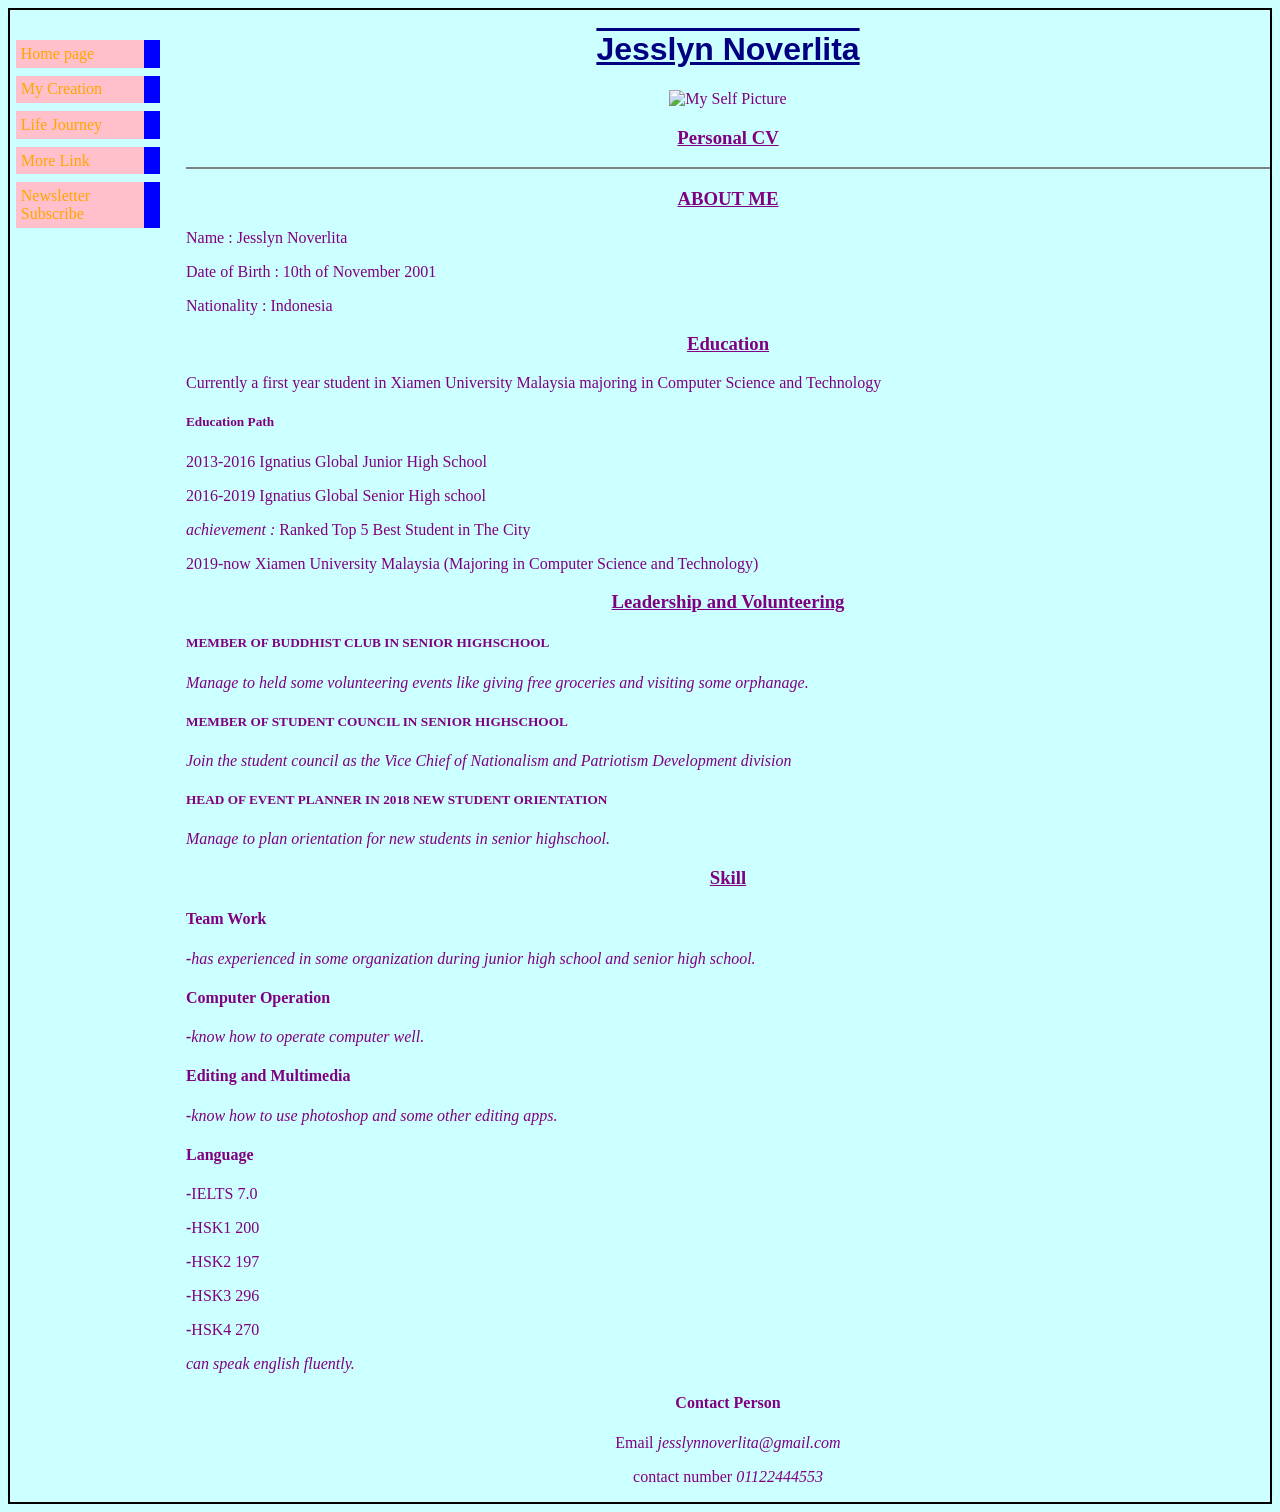
==== index.html @ e70cbd8d "updating" ====
﻿<!DOCTYPE html PUBLIC "-//W3C//DTD XHTML 1.0 Transitional//EN" "http://www.w3.org/TR/xhtml1/DTD/xhtml1-transitional.dtd">
<html xmlns="http://www.w3.org/1999/xhtml">

<head>
<meta content="en-us" http-equiv="Content-Language" />
<meta content="text/html; charset=utf-8" http-equiv="Content-Type" />
<title>Jesslyn Noverlita</title>
<link rel="stylesheet" href="mystyle.css">
</head>

<body class="bordered">

<ul class="navbar">
<li><a href="index.html">Home page</a>
<li><a href="musings.html">My Creation</a>
<li><a href="town.html">Life Journey</a>
<li><a href="links.html">More Link</a>
<li><a href="subs.html">Newsletter Subscribe</a></li>
</ul>

<h1 align="center">
<b >Jesslyn Noverlita</b></h1>
<p align="center">
<img alt="My Self Picture" height="332" src="file:///C:/Users/Acer/Downloads/res_1544450522935.jpg" width="500" /></p>
<h3 align="center">Personal CV</h3>
<hr align="center" noshade="noshade">
<h3 align="center">ABOUT ME</h3>
<p>Name : Jesslyn Noverlita</p>
<p>Date of Birth : 10th of November 2001</p>
<p>Nationality : Indonesia</p>

<h3 align="center">Education</h3>
<p>Currently a first year student in Xiamen University Malaysia majoring in Computer Science and Technology</p>
<h5>Education Path</h5>
<div>
<p>2013-2016  Ignatius Global Junior High School</p>
<p>2016-2019  Ignatius Global Senior High school</p>
<p><i>achievement :</i> Ranked Top 5 Best Student in The City</p>
<p>2019-now   Xiamen University Malaysia (Majoring in Computer Science and Technology)</p>

<h3 align="center">Leadership and Volunteering</h3>
<h5>MEMBER OF BUDDHIST CLUB IN SENIOR HIGHSCHOOL</h5>
<p><i>Manage to held some volunteering events like giving free groceries and visiting some orphanage.</i></p>
<h5>MEMBER OF STUDENT COUNCIL IN SENIOR HIGHSCHOOL</h5>
<p><i>Join the student council as the Vice Chief of Nationalism and Patriotism Development division</i></p>
<h5>HEAD OF EVENT PLANNER IN 2018 NEW STUDENT ORIENTATION</h5>
<p><i>Manage to plan orientation for new students in senior highschool.</i></p>

<h3 align="center">Skill</h3>
<h4>Team Work</h4>
<p><i><b>-</b>has experienced in some organization during junior high school and senior high school.</i></p>
<h4>Computer Operation</h4>
<p><i><b>-</b>know how to operate computer well.</i> </p>
<h4>Editing and Multimedia</h4>
<p><i><b>-</b>know how to use photoshop and some other editing apps.</i></p>
<h4>Language</h4>
<p><b>-</b>IELTS 7.0</p>
<p><b>-</b>HSK1 200</p>
<p><b>-</b>HSK2 197</p>
<p><b>-</b>HSK3 296</p>
<p><b>-</b>HSK4 270</p>
<p><i>can speak english fluently.</i></p>

<h4 align="center">Contact Person</h4>
<p align="center">Email <i>jesslynnoverlita@gmail.com</i></p>
<p align="center">contact number <i>01122444553</i></p>
</div>

</body>

</html>
---- mystyle.css ----
﻿body {
padding-left:11em;
font-family: Georgia, "Times New Roman",
Times, serif;
color: purple;
background-color: #CCFFFF}
h1 {
text-decoration:underline overline;
color: navy;
font-family: Helvetica, Geneva, Arial,
SunSans-Regular, sans-serif }
ul.navbar {
list-style-type:none;
padding:0;
margin:0;
position: absolute;
top: 2em;
left: 1em;
width: 9em }
ul.navbar li {
background: pink;
margin: 0.5em 0;
padding: 0.3em;
border-right: 1em solid blue }
ul.navbar a {
text-decoration: none }
a:link {
color: orange }
a:visited {
color: purple }
h3{
	text-decoration:underline;
}
.bordered{
	border: 2px solid black;
}
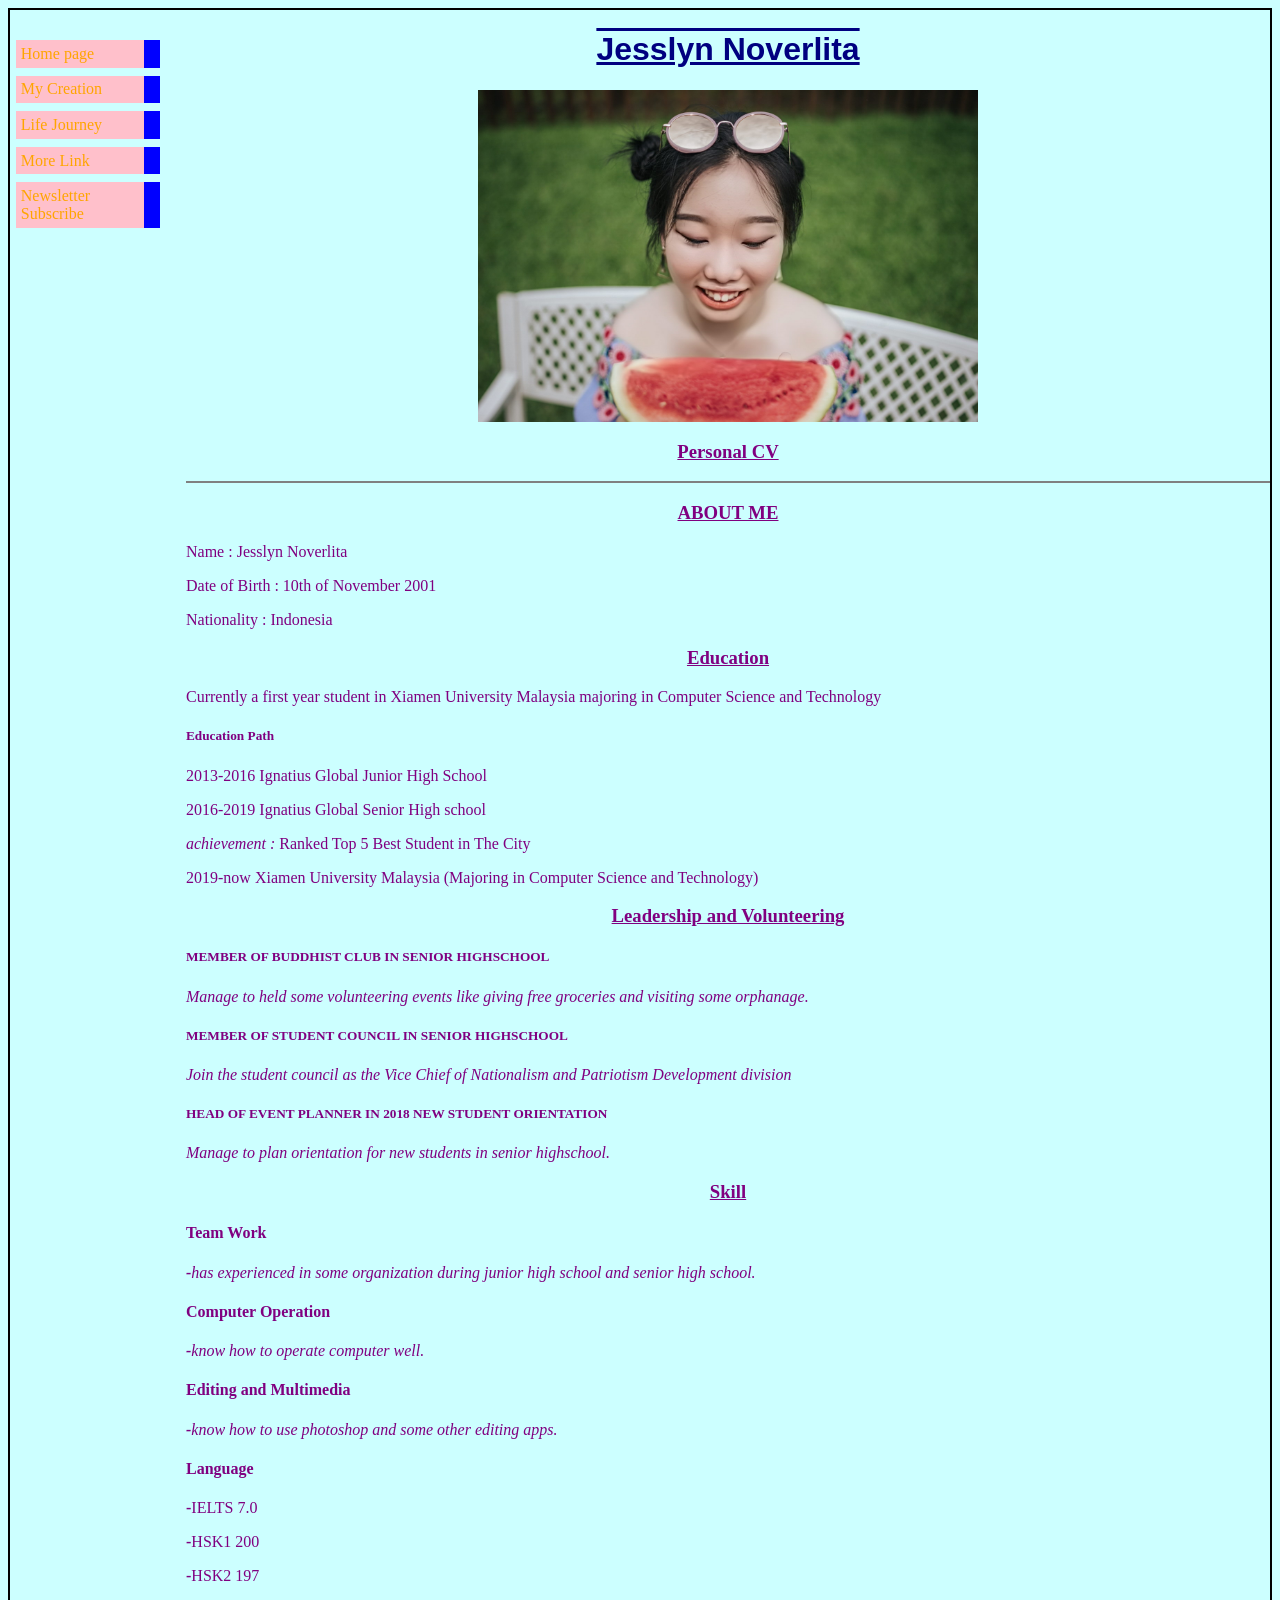
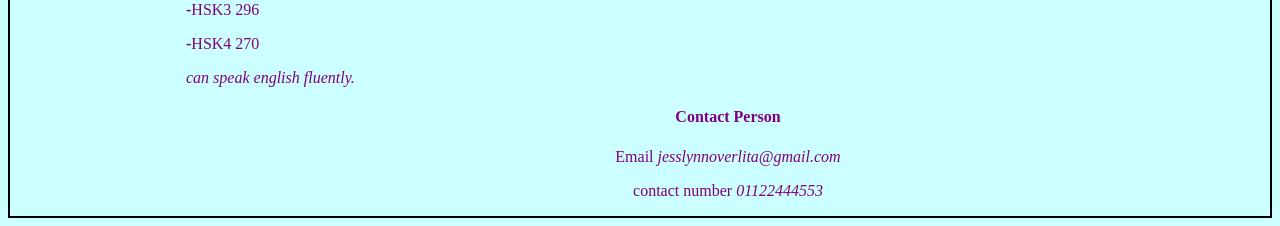
==== commit bad3b73c: "updating picture" ====
--- a/index.html
+++ b/index.html
@@ -21,7 +21,7 @@
 <h1 align="center">
 <b >Jesslyn Noverlita</b></h1>
 <p align="center">
-<img alt="My Self Picture" height="332" src="file:///C:/Users/Acer/Downloads/res_1544450522935.jpg" width="500" /></p>
+<img alt="My Self Picture" height="332" src="res_1544450522935.jpg" width="500" /></p>
 <h3 align="center">Personal CV</h3>
 <hr align="center" noshade="noshade">
 <h3 align="center">ABOUT ME</h3>
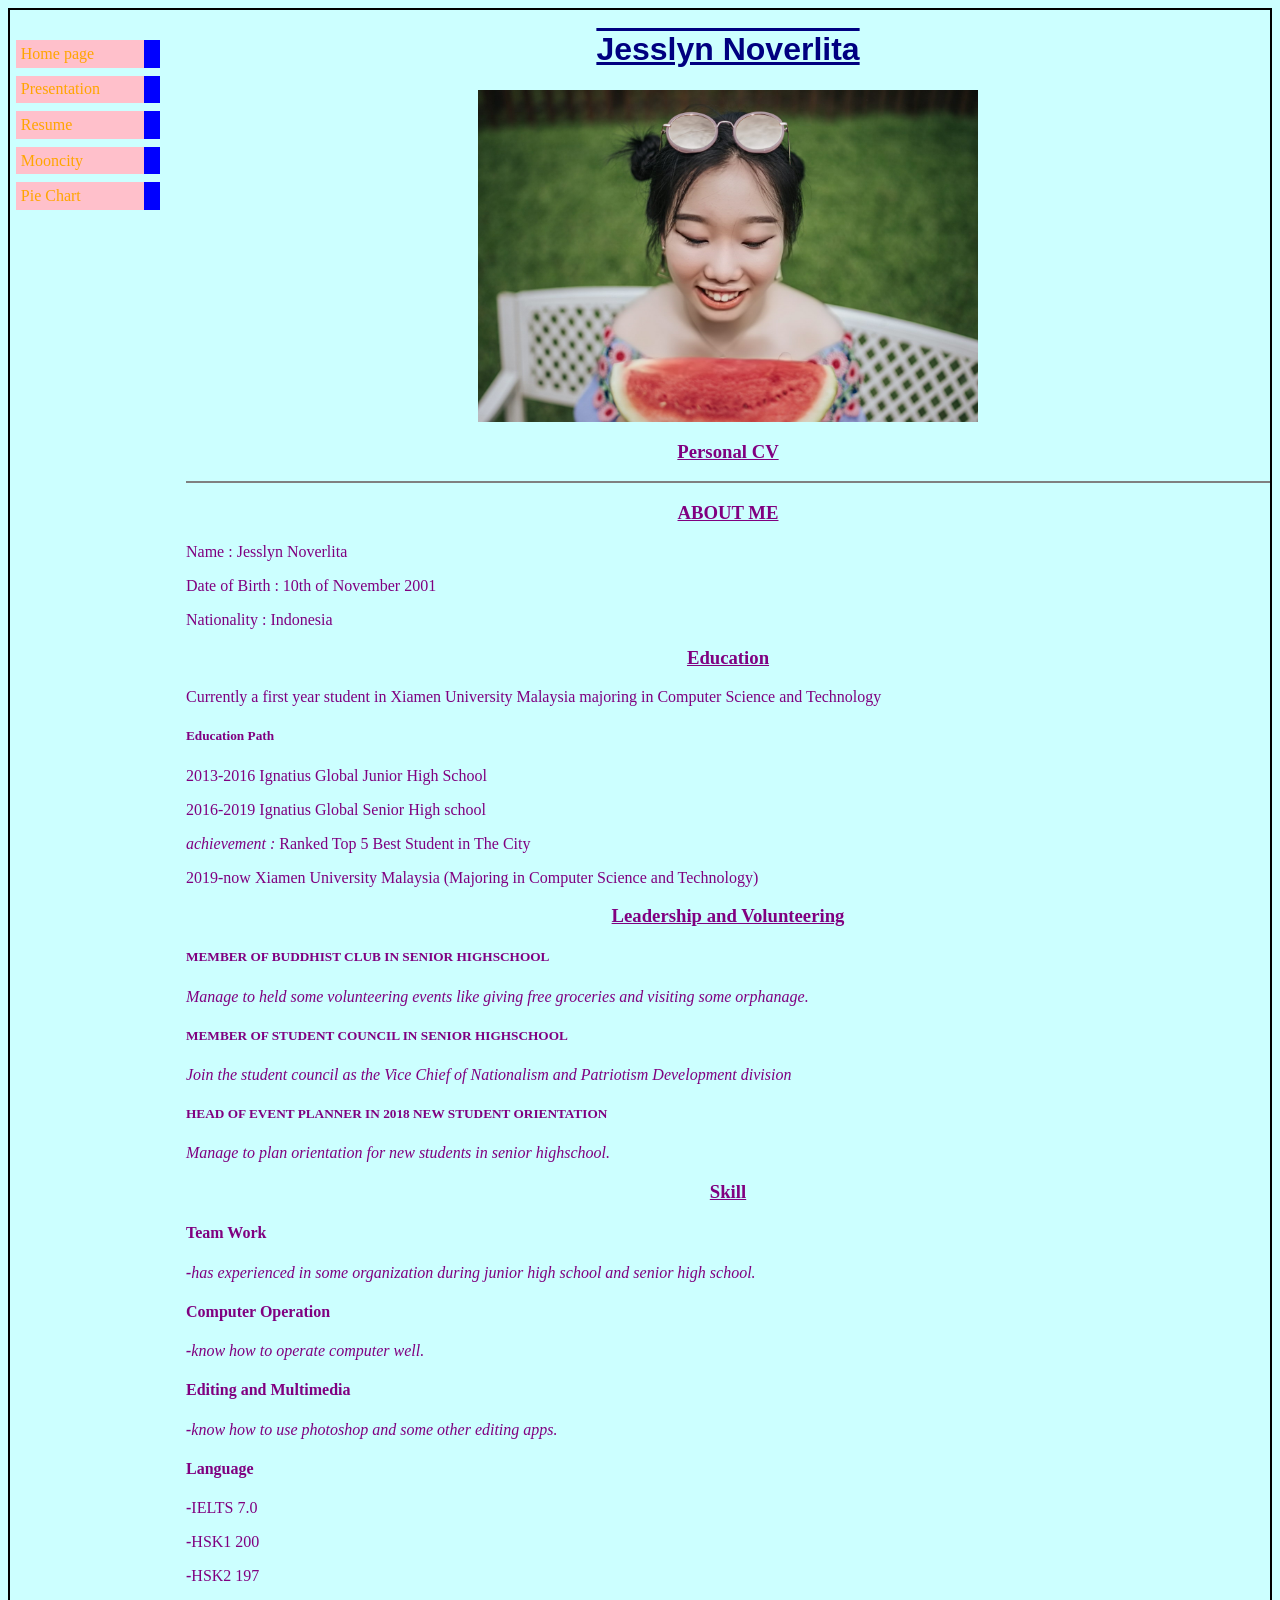
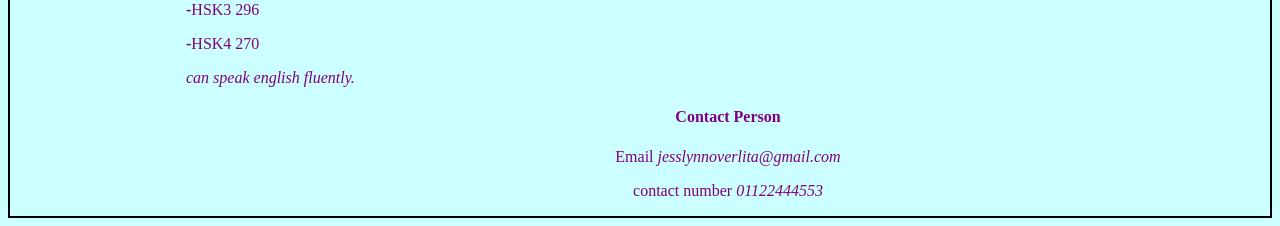
==== commit af3e7dda: "file" ====
--- a/index.html
+++ b/index.html
@@ -12,10 +12,10 @@
 
 <ul class="navbar">
 <li><a href="index.html">Home page</a>
-<li><a href="musings.html">My Creation</a>
-<li><a href="town.html">Life Journey</a>
-<li><a href="links.html">More Link</a>
-<li><a href="subs.html">Newsletter Subscribe</a></li>
+<li><a href="https://github.com/jessjesse/jessjesse.github.io/blob/master/lab%201.pptx">Presentation</a></li>
+<li><a href="https://github.com/jessjesse/jessjesse.github.io/blob/master/Lab%202.docx">Resume</a></li>
+<li><a href="https://github.com/jessjesse/jessjesse.github.io/blob/master/mooncity.xlsx">Mooncity</a></li>
+<li><a href="https://github.com/jessjesse/jessjesse.github.io/blob/master/piechart.xlsx">Pie Chart</a></li>
 </ul>
 
 <h1 align="center">
